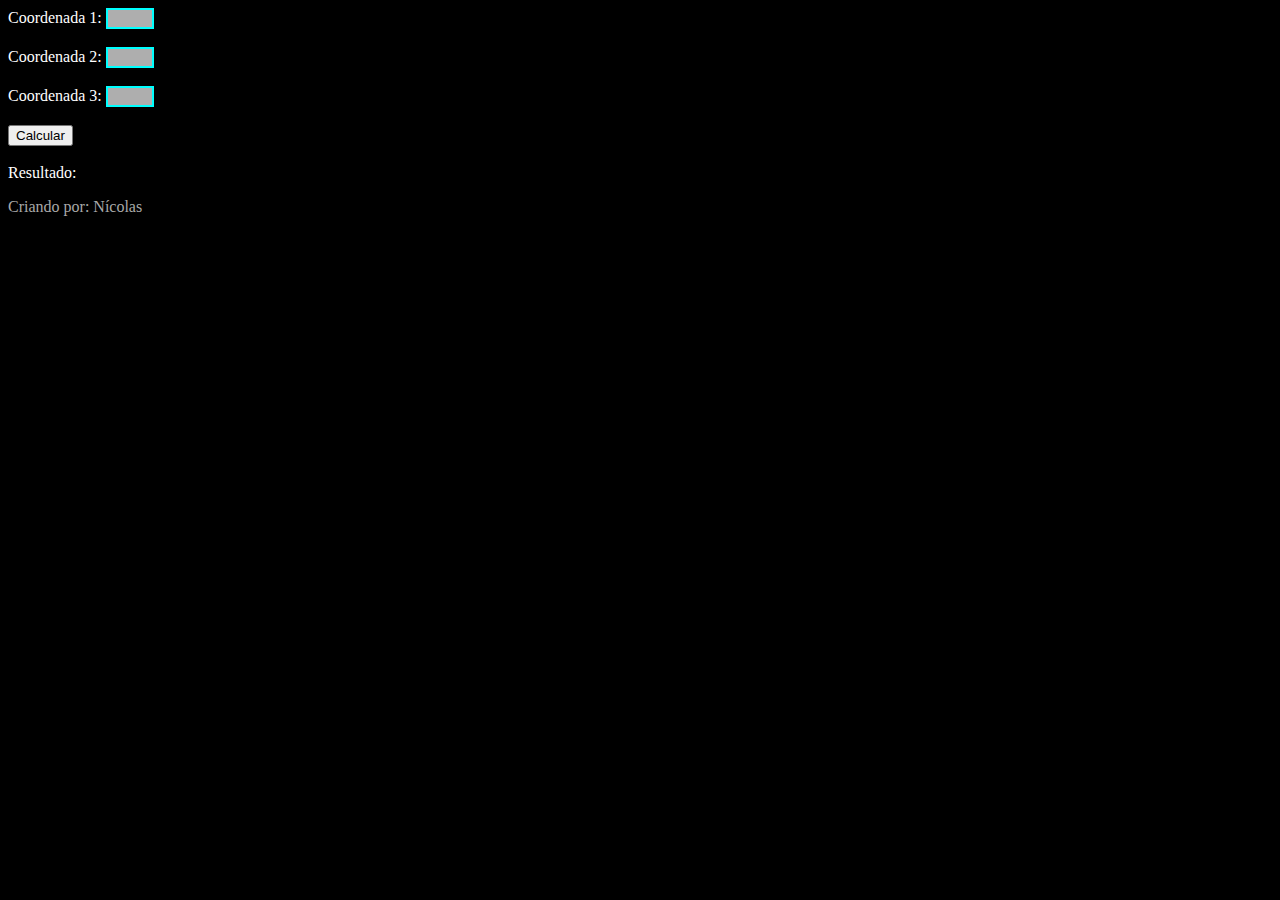
==== mods/index.html @ 2994c326 "Adicionei mods" ====
<!DOCTYPE html>
<html lang="en">
<head>
    <meta charset="UTF-8">
    <meta http-equiv="X-UA-Compatible" content="IE=edge">
    <meta name="viewport" content="width=device-width, initial-scale=1.0">
    <link rel="stylesheet" href="style.css">
    <link rel="favicon" href="/favicon.png">
    <title>Calcular determinante</title>
</head>
<body>
    Coordenada 1: <input id="c1" type="text"><br>
    <br>
    Coordenada 2: <input id="c2" type="text"><br>
    <br>
    Coordenada 3: <input id="c3" type="text"><br>
    <br>
    <button id="b1">Calcular</button><br><br>
    Resultado: <a id="res"></a><br>
    <p>Criando por: Nícolas</p>
    <script src="script.js"></script>
</body>
</html>
---- mods/style.css ----
body {
    background-color: black;
    color: white;
}
input {
    background-color: rgb(174, 174, 174);
    border: 2px solid cyan;
    width: 40px;
}
a {
    color: red;
}
p{
    color: darkgray;
}
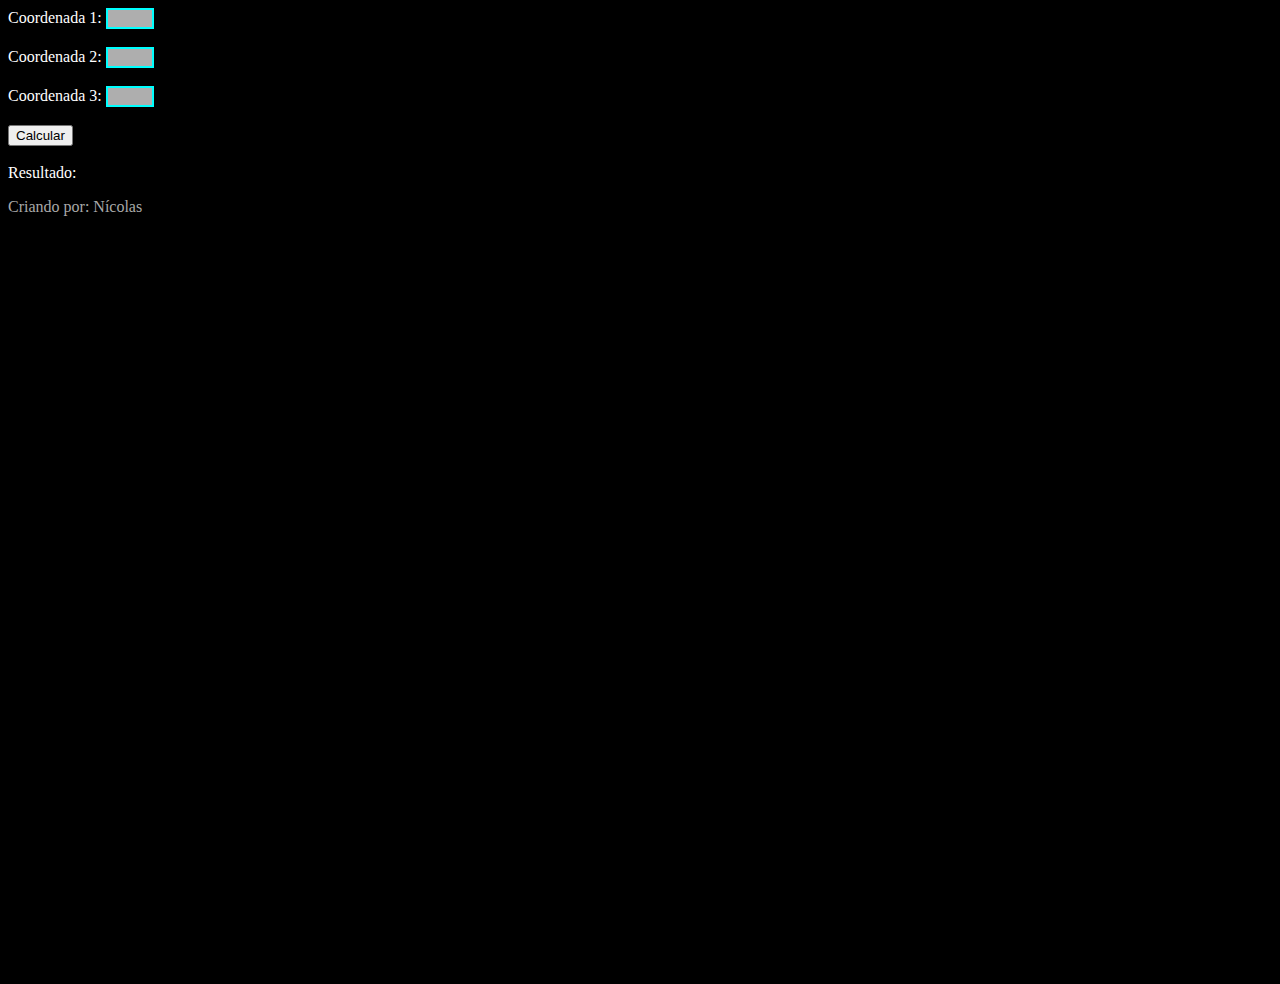
==== commit 5fdc437e: "Easter egg" ====
--- a/mods/index.html
+++ b/mods/index.html
@@ -5,7 +5,7 @@
     <meta http-equiv="X-UA-Compatible" content="IE=edge">
     <meta name="viewport" content="width=device-width, initial-scale=1.0">
     <link rel="stylesheet" href="style.css">
-    <link rel="favicon" href="/favicon.png">
+    <link rel="icon" type="image/png" href="/favicon.png">
     <title>Calcular determinante</title>
 </head>
 <body>
@@ -18,6 +18,8 @@
     <button id="b1">Calcular</button><br><br>
     Resultado: <a id="res"></a><br>
     <p>Criando por: Nícolas</p>
+    <a id="ee">Easter Egg</a><br>
+    <video id="vid" src="src/mrwhite.mp4" autoplay controls>
     <script src="script.js"></script>
 </body>
 </html>--- a/mods/style.css
+++ b/mods/style.css
@@ -12,4 +12,13 @@
 }
 p{
     color: darkgray;
+}
+video {
+    max-width: 75vw;
+    border: 1px solid white;
+    visibility: hidden;
+}
+#ee {
+    color: black;
+    cursor: pointer;
 }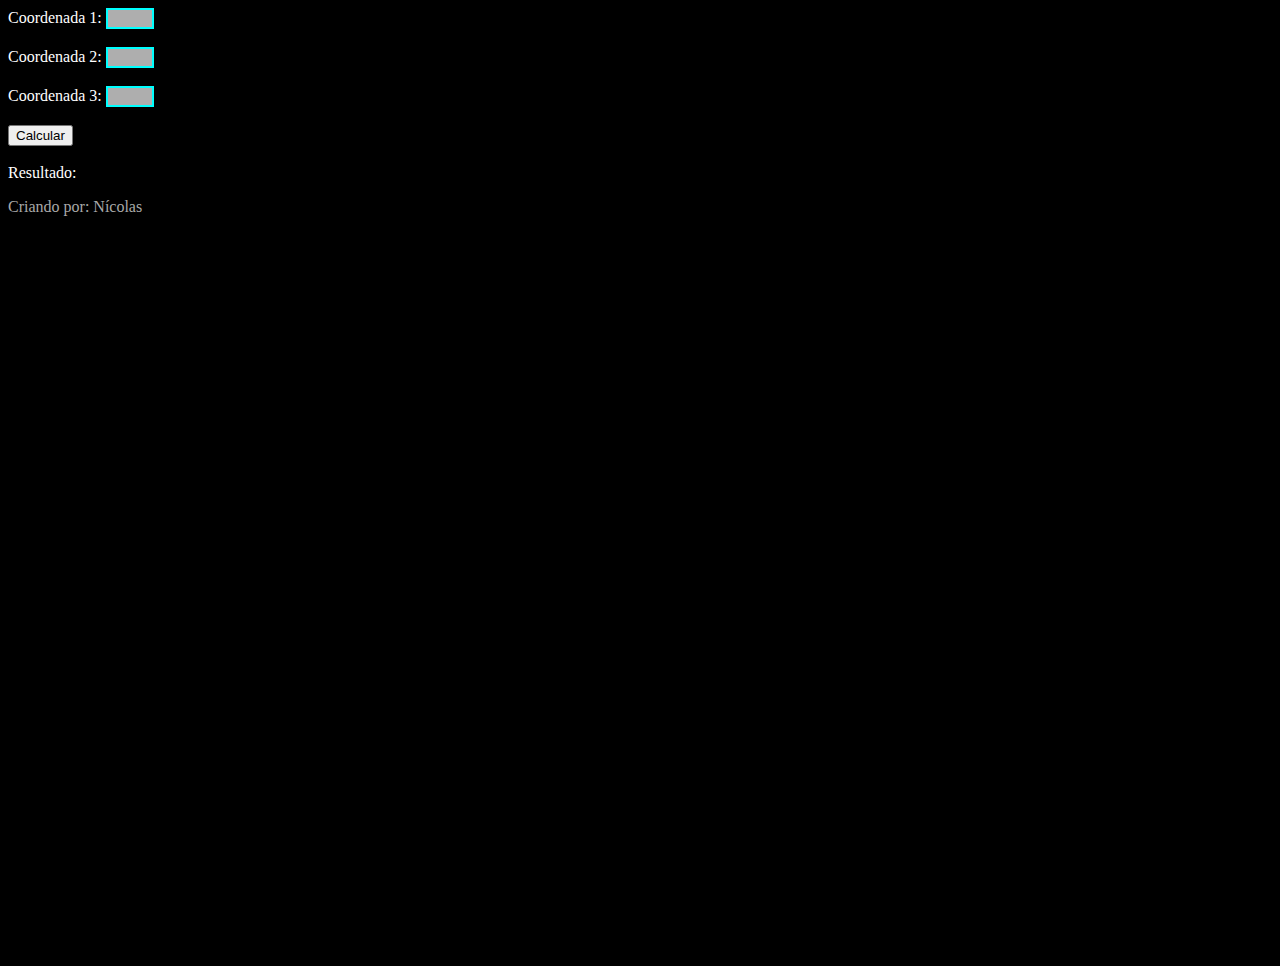
==== commit 3f0de4f6: "Better easter egg 2" ====
--- a/mods/index.html
+++ b/mods/index.html
@@ -18,8 +18,7 @@
     <button id="b1">Calcular</button><br><br>
     Resultado: <a id="res"></a><br>
     <p>Criando por: Nícolas</p>
-    <a id="ee">Easter Egg</a><br>
-    <video id="vid" src="src/mrwhite.mp4" autoplay controls>
+    <video id="vid" src="src/mrwhite.mp4" autoplay></video>
     <script src="script.js"></script>
 </body>
 </html>--- a/mods/style.css
+++ b/mods/style.css
@@ -17,8 +17,4 @@
     max-width: 75vw;
     border: 1px solid white;
     visibility: hidden;
-}
-#ee {
-    color: black;
-    cursor: pointer;
 }